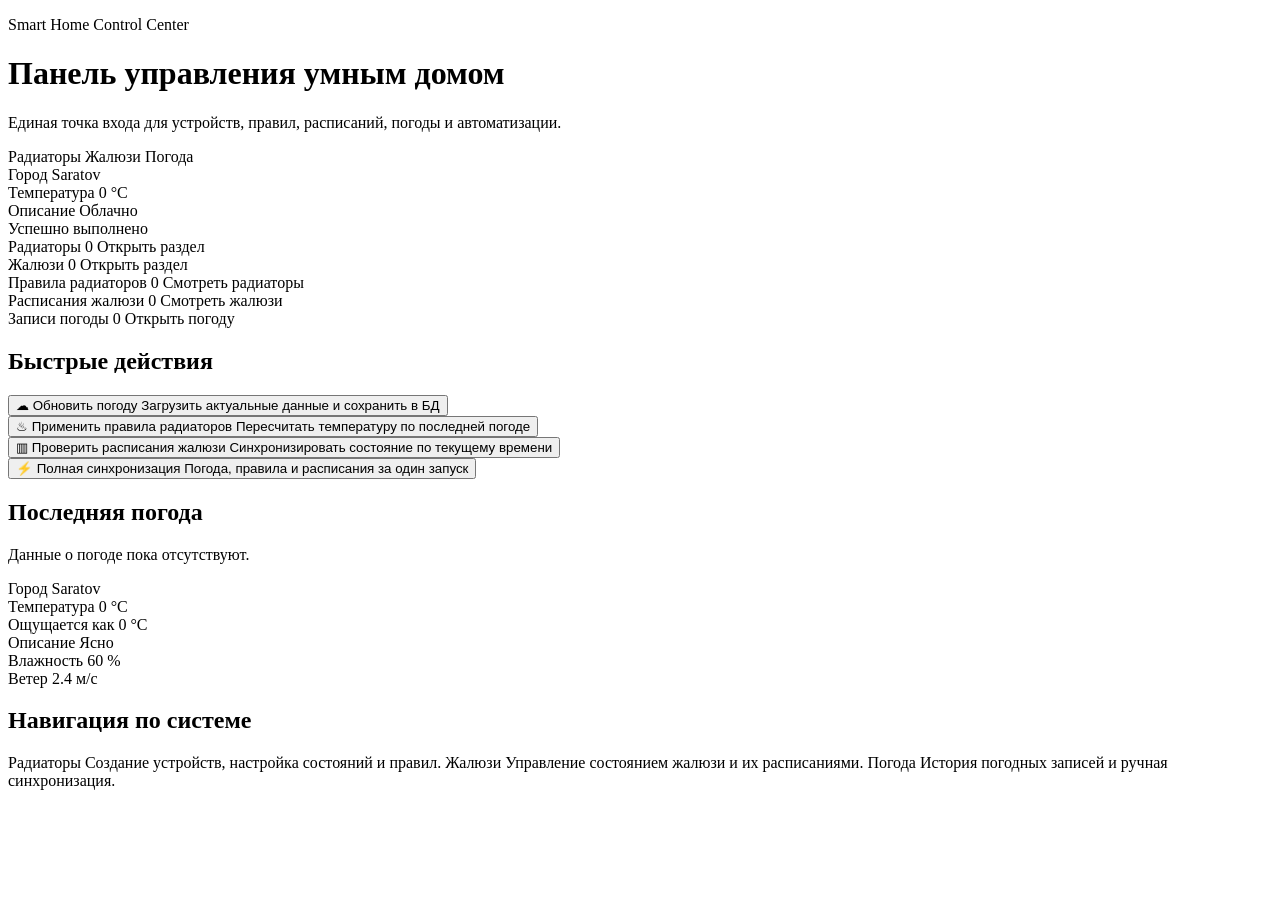
==== src/main/resources/templates/dashboard/index.html @ 5acc19ae "feat: added new Controllers, Schedulling, Sync devices with App" ====
<!DOCTYPE html>
<html lang="ru" xmlns:th="http://www.thymeleaf.org">
<head>
  <meta charset="UTF-8">
  <title>Dashboard — Smart Home</title>
  <meta name="viewport" content="width=device-width, initial-scale=1.0">
  <link rel="stylesheet" th:href="@{/css/admin.css}">
</head>
<body>
<div class="page">
  <header class="dashboard-hero">
    <div class="dashboard-hero__content">
      <p class="eyebrow">Smart Home Control Center</p>
      <h1>Панель управления умным домом</h1>
      <p class="subtitle">
        Единая точка входа для устройств, правил, расписаний, погоды и автоматизации.
      </p>

      <div class="dashboard-hero__actions">
        <a class="btn btn-primary" th:href="@{/radiators}">Радиаторы</a>
        <a class="btn btn-secondary" th:href="@{/blinds}">Жалюзи</a>
        <a class="btn btn-secondary" th:href="@{/weather}">Погода</a>
      </div>
    </div>

    <div class="dashboard-orbit">
      <div class="orbit-card orbit-card--main">
        <span class="orbit-label">Город</span>
        <span class="orbit-value" th:text="${city}">Saratov</span>
      </div>

      <div class="orbit-card orbit-card--small" th:if="${latestWeather != null}">
        <span class="orbit-label">Температура</span>
        <span class="orbit-value" th:text="${latestWeather.temp} + ' °C'">0 °C</span>
      </div>

      <div class="orbit-card orbit-card--small" th:if="${latestWeather != null}">
        <span class="orbit-label">Описание</span>
        <span class="orbit-value" th:text="${latestWeather.description}">Облачно</span>
      </div>
    </div>
  </header>

  <div th:if="${successMessage}" class="alert-success" th:text="${successMessage}">
    Успешно выполнено
  </div>

  <section class="dashboard-stats">
    <div class="stat-card">
      <span class="stat-title">Радиаторы</span>
      <span class="stat-value" th:text="${radiatorsCount}">0</span>
      <a class="stat-link" th:href="@{/radiators}">Открыть раздел</a>
    </div>

    <div class="stat-card">
      <span class="stat-title">Жалюзи</span>
      <span class="stat-value" th:text="${blindsCount}">0</span>
      <a class="stat-link" th:href="@{/blinds}">Открыть раздел</a>
    </div>

    <div class="stat-card">
      <span class="stat-title">Правила радиаторов</span>
      <span class="stat-value" th:text="${rulesCount}">0</span>
      <a class="stat-link" th:href="@{/radiators}">Смотреть радиаторы</a>
    </div>

    <div class="stat-card">
      <span class="stat-title">Расписания жалюзи</span>
      <span class="stat-value" th:text="${schedulesCount}">0</span>
      <a class="stat-link" th:href="@{/blinds}">Смотреть жалюзи</a>
    </div>

    <div class="stat-card">
      <span class="stat-title">Записи погоды</span>
      <span class="stat-value" th:text="${weatherCount}">0</span>
      <a class="stat-link" th:href="@{/weather}">Открыть погоду</a>
    </div>
  </section>

  <section class="dashboard-grid">
    <section class="card dashboard-panel">
      <div class="card-header">
        <h2>Быстрые действия</h2>
      </div>

      <div class="quick-actions">
        <form th:action="@{/dashboard/weather/sync}" method="post">
          <button class="action-tile" type="submit">
            <span class="action-icon">☁</span>
            <span class="action-title">Обновить погоду</span>
            <span class="action-subtitle">Загрузить актуальные данные и сохранить в БД</span>
          </button>
        </form>

        <form th:action="@{/dashboard/sync/radiators}" method="post">
          <button class="action-tile" type="submit">
            <span class="action-icon">♨</span>
            <span class="action-title">Применить правила радиаторов</span>
            <span class="action-subtitle">Пересчитать температуру по последней погоде</span>
          </button>
        </form>

        <form th:action="@{/dashboard/sync/blinds}" method="post">
          <button class="action-tile" type="submit">
            <span class="action-icon">▥</span>
            <span class="action-title">Проверить расписания жалюзи</span>
            <span class="action-subtitle">Синхронизировать состояние по текущему времени</span>
          </button>
        </form>

        <form th:action="@{/dashboard/sync/all}" method="post">
          <button class="action-tile action-tile--accent" type="submit">
            <span class="action-icon">⚡</span>
            <span class="action-title">Полная синхронизация</span>
            <span class="action-subtitle">Погода, правила и расписания за один запуск</span>
          </button>
        </form>
      </div>
    </section>

    <section class="card dashboard-panel">
      <div class="card-header">
        <h2>Последняя погода</h2>
      </div>

      <div th:if="${latestWeather == null}" class="empty-state compact-empty">
        <p>Данные о погоде пока отсутствуют.</p>
      </div>

      <div th:if="${latestWeather != null}" class="weather-grid">
        <div class="weather-item">
          <span class="weather-label">Город</span>
          <span class="weather-value" th:text="${latestWeather.name}">Saratov</span>
        </div>

        <div class="weather-item">
          <span class="weather-label">Температура</span>
          <span class="weather-value" th:text="${latestWeather.temp} + ' °C'">0 °C</span>
        </div>

        <div class="weather-item">
          <span class="weather-label">Ощущается как</span>
          <span class="weather-value" th:text="${latestWeather.feelsLike} + ' °C'">0 °C</span>
        </div>

        <div class="weather-item">
          <span class="weather-label">Описание</span>
          <span class="weather-value" th:text="${latestWeather.description}">Ясно</span>
        </div>

        <div class="weather-item">
          <span class="weather-label">Влажность</span>
          <span class="weather-value" th:text="${latestWeather.humidity} + ' %'">60 %</span>
        </div>

        <div class="weather-item">
          <span class="weather-label">Ветер</span>
          <span class="weather-value" th:text="${latestWeather.windSpeed} + ' м/с'">2.4 м/с</span>
        </div>
      </div>
    </section>
  </section>

  <section class="card section-spacing">
    <div class="card-header">
      <h2>Навигация по системе</h2>
    </div>

    <div class="menu-grid">
      <a class="menu-card" th:href="@{/radiators}">
        <span class="menu-card__title">Радиаторы</span>
        <span class="menu-card__text">Создание устройств, настройка состояний и правил.</span>
      </a>

      <a class="menu-card" th:href="@{/blinds}">
        <span class="menu-card__title">Жалюзи</span>
        <span class="menu-card__text">Управление состоянием жалюзи и их расписаниями.</span>
      </a>

      <a class="menu-card" th:href="@{/weather}">
        <span class="menu-card__title">Погода</span>
        <span class="menu-card__text">История погодных записей и ручная синхронизация.</span>
      </a>
    </div>
  </section>
</div>
</body>
</html>
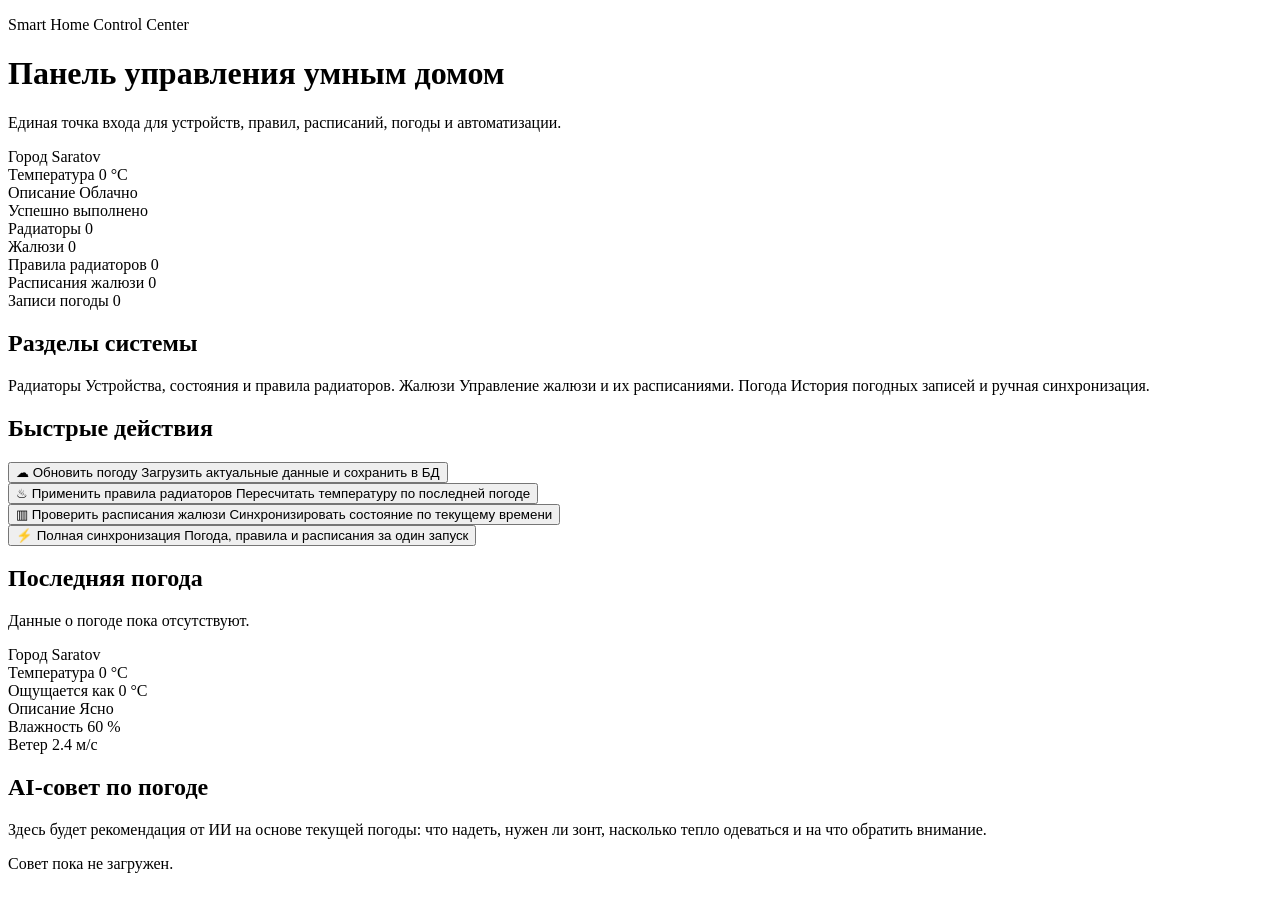
==== commit 69cb8c02: "feat: added AI Assistant on dashboard, Prometheus and Graffana" ====
--- a/src/main/resources/templates/dashboard/index.html
+++ b/src/main/resources/templates/dashboard/index.html
@@ -15,12 +15,6 @@
       <p class="subtitle">
         Единая точка входа для устройств, правил, расписаний, погоды и автоматизации.
       </p>
-
-      <div class="dashboard-hero__actions">
-        <a class="btn btn-primary" th:href="@{/radiators}">Радиаторы</a>
-        <a class="btn btn-secondary" th:href="@{/blinds}">Жалюзи</a>
-        <a class="btn btn-secondary" th:href="@{/weather}">Погода</a>
-      </div>
     </div>
 
     <div class="dashboard-orbit">
@@ -49,31 +43,49 @@
     <div class="stat-card">
       <span class="stat-title">Радиаторы</span>
       <span class="stat-value" th:text="${radiatorsCount}">0</span>
-      <a class="stat-link" th:href="@{/radiators}">Открыть раздел</a>
     </div>
 
     <div class="stat-card">
       <span class="stat-title">Жалюзи</span>
       <span class="stat-value" th:text="${blindsCount}">0</span>
-      <a class="stat-link" th:href="@{/blinds}">Открыть раздел</a>
     </div>
 
     <div class="stat-card">
       <span class="stat-title">Правила радиаторов</span>
       <span class="stat-value" th:text="${rulesCount}">0</span>
-      <a class="stat-link" th:href="@{/radiators}">Смотреть радиаторы</a>
     </div>
 
     <div class="stat-card">
       <span class="stat-title">Расписания жалюзи</span>
       <span class="stat-value" th:text="${schedulesCount}">0</span>
-      <a class="stat-link" th:href="@{/blinds}">Смотреть жалюзи</a>
     </div>
 
     <div class="stat-card">
       <span class="stat-title">Записи погоды</span>
       <span class="stat-value" th:text="${weatherCount}">0</span>
-      <a class="stat-link" th:href="@{/weather}">Открыть погоду</a>
+    </div>
+  </section>
+
+  <section class="card section-spacing">
+    <div class="card-header">
+      <h2>Разделы системы</h2>
+    </div>
+
+    <div class="menu-grid">
+      <a class="menu-card" th:href="@{/radiators}">
+        <span class="menu-card__title">Радиаторы</span>
+        <span class="menu-card__text">Устройства, состояния и правила радиаторов.</span>
+      </a>
+
+      <a class="menu-card" th:href="@{/blinds}">
+        <span class="menu-card__title">Жалюзи</span>
+        <span class="menu-card__text">Управление жалюзи и их расписаниями.</span>
+      </a>
+
+      <a class="menu-card" th:href="@{/weather}">
+        <span class="menu-card__title">Погода</span>
+        <span class="menu-card__text">История погодных записей и ручная синхронизация.</span>
+      </a>
     </div>
   </section>
 
@@ -161,27 +173,29 @@
     </section>
   </section>
 
-  <section class="card section-spacing">
-    <div class="card-header">
-      <h2>Навигация по системе</h2>
-    </div>
-
-    <div class="menu-grid">
-      <a class="menu-card" th:href="@{/radiators}">
-        <span class="menu-card__title">Радиаторы</span>
-        <span class="menu-card__text">Создание устройств, настройка состояний и правил.</span>
-      </a>
-
-      <a class="menu-card" th:href="@{/blinds}">
-        <span class="menu-card__title">Жалюзи</span>
-        <span class="menu-card__text">Управление состоянием жалюзи и их расписаниями.</span>
-      </a>
-
-      <a class="menu-card" th:href="@{/weather}">
-        <span class="menu-card__title">Погода</span>
-        <span class="menu-card__text">История погодных записей и ручная синхронизация.</span>
-      </a>
-    </div>
+  <section class="dashboard-grid">
+    <section class="card dashboard-panel">
+      <div class="card-header">
+        <h2>AI-совет по погоде</h2>
+      </div>
+
+      <div class="ai-advice-block">
+        <div th:if="${aiAdvice == null or #strings.isEmpty(aiAdvice)}">
+          <p class="ai-advice-description">
+            Здесь будет рекомендация от ИИ на основе текущей погоды:
+            что надеть, нужен ли зонт, насколько тепло одеваться и на что обратить внимание.
+          </p>
+
+          <div class="empty-state compact-empty">
+            <p>Совет пока не загружен.</p>
+          </div>
+        </div>
+
+        <div th:if="${aiAdvice != null and !#strings.isEmpty(aiAdvice)}" class="ai-advice-result">
+          <p th:text="${aiAdvice}"></p>
+        </div>
+      </div>
+    </section>
   </section>
 </div>
 </body>
